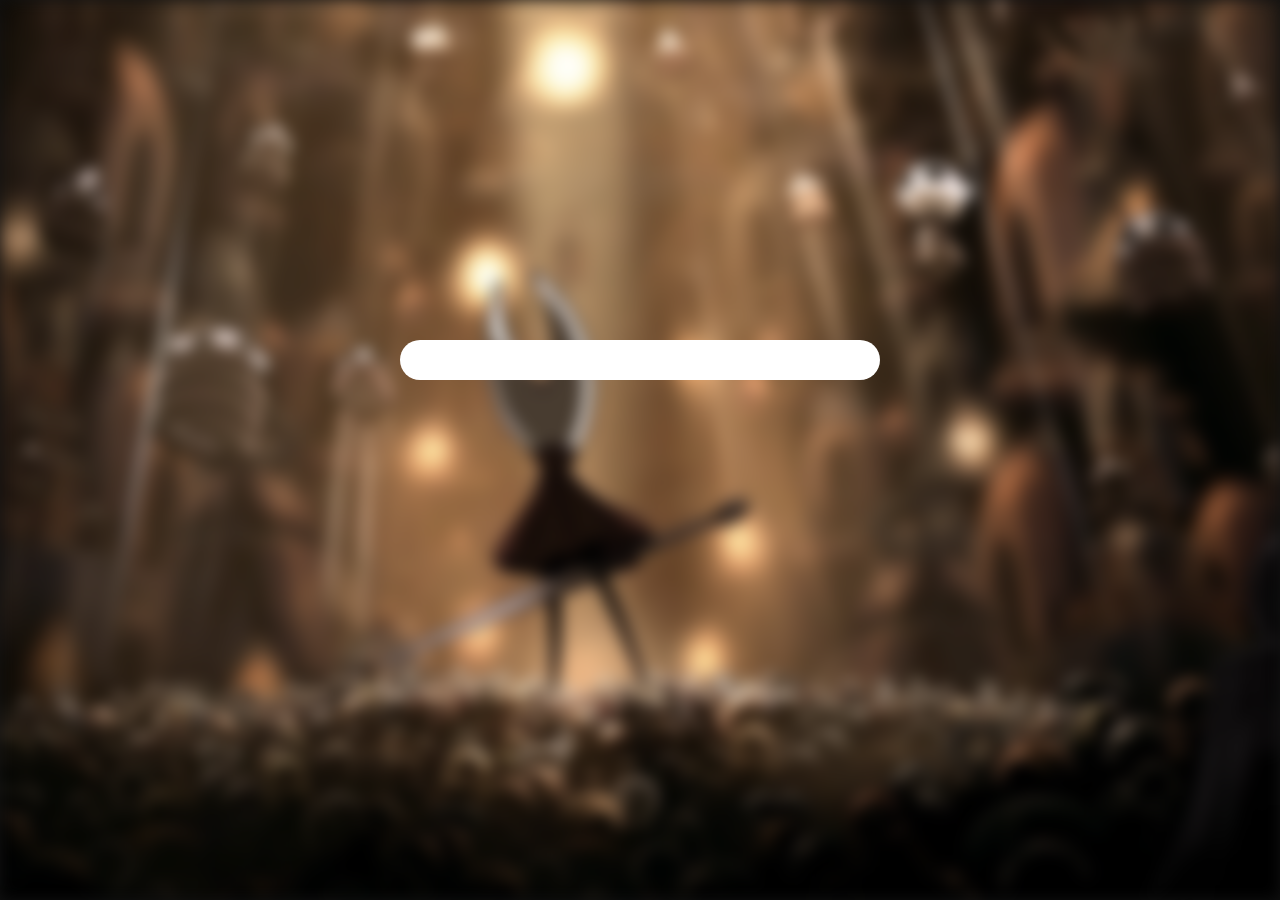
==== index.html @ 6e2f4770 "Redoing login WIP" ====
<!DOCTYPE html>
<html lang="hu">

  <head>
      <meta charset="UTF-8">
      <meta name="viewport" content="width=device-width, initial-scale=1.0">
      <link rel="stylesheet" href="src/index.css">
      <script src="src/jquery-4.0.0.slim.min.js"></script>
      <script src="src/index.js" defer></script>
      <title>Login</title>
  </head>

  <body>
    
    <div class="background"></div>

    <form action="?" id="center" class="center"></form>

    </body>

</html>
---- src/index.css ----
:root {
  --default-light: #e2eaf0;
  --default-dark: #111111;
}

body {
  font-family: 'Gill Sans', 'Gill Sans MT', Calibri, 'Trebuchet MS', sans-serif;
  background-color: var(--default-dark);
  color: var(--default-dark);
  height: 100%;
  margin: 0%;
}

* {
  box-sizing: border-box;
}

.background {
  position: fixed;
  height: 100%;
  width: 100%;
  background-image: url("./assets/silksong_bellhart_scene.jpg");
  background-repeat: no-repeat;
  background-size: cover;
  background-position: center;
  filter: blur(8px);
  z-index: -1;
}

.center {
  position: absolute;
  display: block;
  left: 50%;
  top: 40%;
  transform: translate(-50%, -50%);
  width: 50%;
  background-color: white;
  padding: 20px;
  border-radius: 20px;
  max-width: 480px;
}

.center h1,
.center h2 {
  text-align: center;
}

.center input[type=text],
.center input[type=password] {
  width: 78%; 
}

.center input[type=submit] {
  display: block;
  margin: 0 auto;
  width: 86px;
}

.center input {
  padding: 4px;
  background-color: rgb(242, 242, 242);
  border: none;
  border-bottom: 2px solid black;
  transition: 100ms;
  border-radius: 4px;
  padding: 6px;
  outline: none;
}

.center input:hover {
  background-color: rgb(230, 230, 242);
}

.center input:active,
.center input[type=text]:focus,
.center input[type=password]:focus {
  outline: none;
  background-color: rgb(224, 224, 242);
  border: none;
  border-bottom: 2px solid blue;
}

.center label {
  display: inline-block;
  width: 20%;
  margin: 8px 0;
}
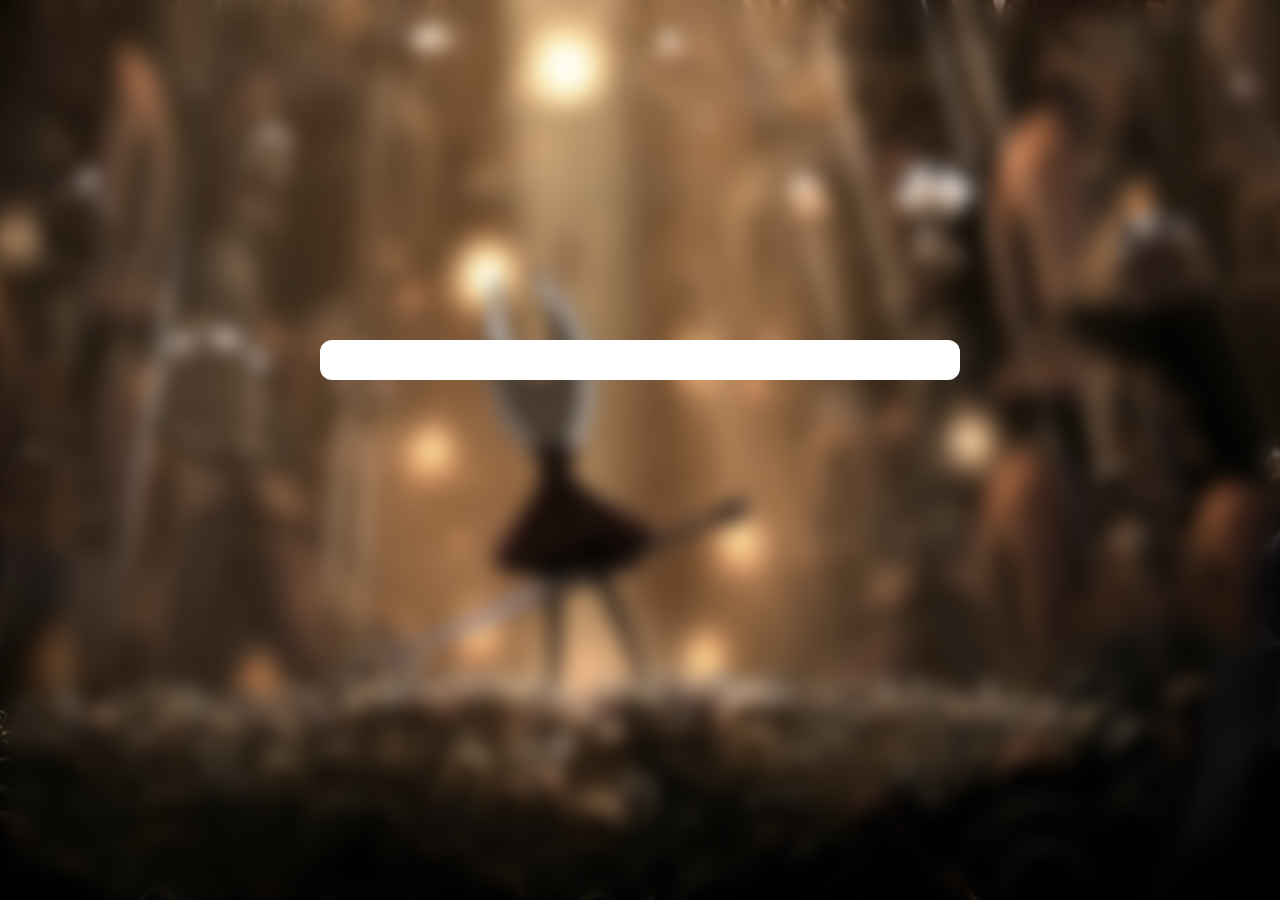
==== commit 1a96292a: "integraded main css into index" ====
--- a/index.html
+++ b/index.html
@@ -4,8 +4,9 @@
   <head>
       <meta charset="UTF-8">
       <meta name="viewport" content="width=device-width, initial-scale=1.0">
-      <link rel="stylesheet" href="src/index.css">
-      <script src="src/jquery-4.0.0.slim.min.js"></script>
+      <link rel="stylesheet" href="./src/index.css">
+      <link rel="stylesheet" href="./src/main.css">
+      <script src="src/jquery-4.0.0.min.js"></script>
       <script src="src/index.js" defer></script>
       <title>Login</title>
   </head>
@@ -14,7 +15,7 @@
     
     <div class="background"></div>
 
-    <form action="?" id="center" class="center"></form>
+    <form id="center" class="center fCtr"></form>
 
     </body>
 
--- a/src/index.css
+++ b/src/index.css
@@ -1,87 +1,60 @@
-:root {
-  --default-light: #e2eaf0;
-  --default-dark: #111111;
-}
 
-body {
-  font-family: 'Gill Sans', 'Gill Sans MT', Calibri, 'Trebuchet MS', sans-serif;
-  background-color: var(--default-dark);
-  color: var(--default-dark);
-  height: 100%;
-  margin: 0%;
-}
-
-* {
-  box-sizing: border-box;
-}
-
-.background {
-  position: fixed;
-  height: 100%;
-  width: 100%;
+.background { 
+  position: absolute;
+  z-index: 0;
+  height: 100vh;
+  width: 100vw;
   background-image: url("./assets/silksong_bellhart_scene.jpg");
   background-repeat: no-repeat;
   background-size: cover;
   background-position: center;
-  filter: blur(8px);
-  z-index: -1;
+}
+
+.background::after {
+  content: "";
+  position: absolute;
+  width: 100%;
+  height: 100%;
+  backdrop-filter: blur(10px);
+}
+
+.error {
+  background-color: var(--clr-main-alt);
+  border-bottom: 1px solid rgb(207, 16, 44);
+  border-radius: 6px;
+  padding: 4px;
+  text-align: center;
 }
 
 .center {
   position: absolute;
-  display: block;
   left: 50%;
   top: 40%;
   transform: translate(-50%, -50%);
-  width: 50%;
-  background-color: white;
+  background-color: var(--clr-main);
   padding: 20px;
-  border-radius: 20px;
-  max-width: 480px;
+  border-radius: 12px;
+  width: 50vmax;
+  max-width: 800px;
+  flex-direction: column;
+}
+
+.inrow {
+  width: 100%;
 }
 
 .center h1,
-.center h2 {
-  text-align: center;
+.center input[type=text],
+.center input[type=password],
+.center input[type=submit] {
+  margin: 8px;
 }
 
-.center input[type=text],
-.center input[type=password] {
-  width: 78%; 
+.center label {
+  margin: 8px 0;
 }
 
 .center input[type=submit] {
-  display: block;
-  margin: 0 auto;
-  width: 86px;
+  width: 20%;
 }
 
-.center input {
-  padding: 4px;
-  background-color: rgb(242, 242, 242);
-  border: none;
-  border-bottom: 2px solid black;
-  transition: 100ms;
-  border-radius: 4px;
-  padding: 6px;
-  outline: none;
-}
-
-.center input:hover {
-  background-color: rgb(230, 230, 242);
-}
-
-.center input:active,
-.center input[type=text]:focus,
-.center input[type=password]:focus {
-  outline: none;
-  background-color: rgb(224, 224, 242);
-  border: none;
-  border-bottom: 2px solid blue;
-}
-
-.center label {
-  display: inline-block;
-  width: 20%;
-  margin: 8px 0;
-}
--- a/src/main.css
+++ b/src/main.css
@@ -0,0 +1,420 @@
+:root {
+  /*Sizes*/
+  --top-header-height: 78px;
+  --top-option-height: 42px;
+  --top-height: calc(var(--top-header-height) + var(--top-option-height));
+  --sidepanel-w: 260px;
+  --side-tab-width: 26px;
+  /*Colors*/
+  --clr-hue: 206;
+  
+  /*default light theme*/
+  --clr-fore: hsl(var(--clr-hue), 100%, 100%);
+  --clr-body: hsl(var(--clr-hue), 12%, 5%);
+  --clr-main: hsl(var(--clr-hue), 0%, 7%);
+  --clr-main-alt: hsl(var(--clr-hue), 8%, 7%);
+  --clr-main-head: hsl(var(--clr-hue), 20%, 7%);
+  --clr-border: hsl(var(--clr-hue), 60%, 17%);
+  --clr-hl: hsl(var(--clr-hue), 80%, 26%);
+}
+
+[data-theme="light"] {
+  --clr-fore: hsl(var(--clr-hue), 100%, 0%);
+  --clr-body: hsl(var(--clr-hue), 12%, 96%);
+  --clr-main: hsl(var(--clr-hue), 0%, 100%);
+  --clr-main-alt: hsl(var(--clr-hue), 20%, 98%);
+  --clr-main-head: hsl(var(--clr-hue), 46%, 98%);
+  --clr-border: hsl(var(--clr-hue), 60%, 70%);
+  --clr-hl: hsl(var(--clr-hue), 80%, 71%);
+}
+
+[data-theme="dark"] .optIcon,
+[data-theme="dark"] .tab img {
+  filter: invert();
+}
+
+[data-theme="amoled"] {
+  --clr-fore: hsl(var(--clr-hue), 100%, 100%);
+  --clr-body: hsl(var(--clr-hue), 0%, 0%);
+  --clr-main: hsl(var(--clr-hue), 0%, 0.7%);
+  --clr-main-alt: hsl(var(--clr-hue), 0%, 0.7%);
+  --clr-main-head: hsl(var(--clr-hue), 90%, 0.7%);
+  --clr-border: hsl(var(--clr-hue), 90%, 10%);
+  --clr-hl: hsl(var(--clr-hue), 90%, 24%);
+}
+
+[data-theme="amoled"] .optIcon,
+[data-theme="amoled"] .tab img {
+  filter: invert();
+}
+
+html, body {
+  font-family: Calibri, 'Trebuchet MS', sans-serif;
+  background-color: var(--clr-body);
+  color: var(--clr-fore);
+  height: 100vh;
+  padding: 0%;
+  margin: 0%;
+}
+
+* {
+  box-sizing: border-box;
+}
+
+h1,
+h2,
+p {
+  font-size: 1em;
+  text-align: center;
+  font-weight: bold;
+  margin: 0;
+}
+
+a {
+  text-decoration: none;
+  color: inherit;
+}
+
+img {
+  height: 100%;
+}
+
+.fCtr {
+  display: flex;
+  align-items: center;
+  justify-content: center;
+}
+
+.fSpc {
+  display: flex;
+  justify-content: space-around;
+}
+
+.setOption {
+  display: flex;
+  flex-direction: row;
+  justify-content: space-between;
+  align-items: center;
+  width: 80%;
+  margin: 2px auto;
+  min-height: 3em;
+}
+
+.setOption label {
+  font-size: 1.4em;
+}
+
+.setOption input[type="range"] {
+  appearance: none;
+  width: 40%;
+  height: .8em;
+  border-radius: 6px;
+  background-color: var(--clr-main-alt);
+  border: 1px solid var(--clr-border);
+  outline: none;
+}
+
+.setOption input[type="range"]::-webkit-slider-thumb,
+.setOption input[type="range"]::-moz-range-thumb {
+  width: 1.4em;
+  height: 1.4em;
+  background-color: var(--clr-hl);
+  outline: none;
+  border: 1px solid var(--clr-fore);
+  border-radius: 50%;
+  cursor: pointer;
+}
+
+/* 
+ * Add touch screen support
+ * Have sidepanel slide only from tab
+ */
+
+@media (min-width: 1201px) {
+  .slider {
+    left: 0;
+    float: left;
+  }
+
+  #tab {
+    display: none;
+  }
+}
+
+@media (max-width: 1200px) {
+  .slider {
+    position: fixed;
+    left: calc(-1 * (var(--sidepanel-w)));
+    z-index: 5;
+    border-right: 2px solid var(--clr-border);
+  }
+}
+
+.slider {
+  background-color: var(--clr-body);
+  transition: left 600ms;
+  height: 100%;
+  width: var(--sidepanel-w);
+}
+
+.sdrActive {
+  left: 0;
+  box-shadow: 12px 0px 12px color-mix(in srgb, var(--clr-body), transparent 40%);
+}
+
+.cover {
+  position: fixed;
+  top: 0;
+  left: 0;
+  bottom: 0;
+  right: 0;
+  z-index: 4;
+  opacity: .20;
+  height: 100vh;
+  width: 100vw;
+  overflow: hidden;
+  background-color: var(--clr-body);
+}
+
+.panel {
+  height: 100%;
+  padding: 0 12px 12px;
+  display: flex;
+  flex-direction: column;
+}
+
+.sideTab {
+  width: var(--side-tab-width);
+  height: inherit;
+  float: left;
+}
+
+.tab {
+  height: 100%;
+  background-color: var(--clr-main);
+  aspect-ratio: 12 / 10;
+}
+
+.tab img {
+  height: 2rem;
+}
+
+.top {
+  min-height: var(--top-header-height);
+  max-height: var(--top-header-height);
+  padding: 6px;
+}
+
+.catDisplay {
+  margin: 0;
+  font-size: 2em;
+}
+
+.menu {
+  border-radius: 50%;
+  height: 100%;
+  /*option for dark logos*/
+  filter: drop-shadow(1px 0 0 var(--clr-main)) drop-shadow(0 -1px 0 var(--clr-main))
+    drop-shadow(-1px 0 0 var(--clr-main)) drop-shadow(0 1px 0 var(--clr-main));
+}
+
+.menu:hover {
+  filter: drop-shadow(1px 0 0 var(--clr-hl)) drop-shadow(0 -1px 0 var(--clr-hl))
+    drop-shadow(-1px 0 0 var(--clr-hl)) drop-shadow(0 1px 0 var(--clr-hl));
+}
+
+.menu:active {
+  filter: drop-shadow(2px 0 0 var(--clr-hl)) drop-shadow(0 -2px 0 var(--clr-hl))
+    drop-shadow(-2px 0 0 var(--clr-hl)) drop-shadow(0 2px 0 var(--clr-hl));
+}
+
+.menu:not(:active) {
+  transition: filter 300ms ease-out;
+}
+
+.bclr,
+.sclr {
+  border: none;
+  color: inherit;
+  border-radius: 6px;
+  background: none;
+}
+
+.sclr {
+  /*border-bottom: 2px solid var(--clr-border);*/
+  width: 100%;
+  max-width: 600px;
+}
+
+.bclr:hover,
+.bclr:focus-visible,
+.sclr:hover {
+  outline: 2px solid var(--clr-hl);
+}
+
+.bclr:active {
+  background-color: var(--clr-hl);
+}
+
+.bclr:not(:active) {
+  transition: background-color 200ms ease-out;
+}
+
+.sclr:focus {
+  background-color: var(--clr-main-alt);
+  box-shadow: 0 2px var(--clr-hl);
+  color: inherit;
+  outline: none;
+}
+
+.sclr:not(:focus) {
+  transition: box-shadow 200ms ease-out, background-color 200ms ease-out;
+}
+
+.options {
+  min-height: var(--top-option-height);
+  max-height: var(--top-option-height);
+  flex-wrap: wrap;
+  width: 100%;
+  align-items: stretch;
+  padding: 6px;
+  border-bottom: 2px solid var(--clr-border);
+}
+
+.options button,
+.options input,
+.options p {
+  height: 100%;
+  aspect-ratio: 1 / 1;
+}
+
+.optIcon {
+  height: 1em;
+}
+
+.catTop {
+  border-bottom: 2px solid var(--clr-border);
+  min-height: var(--top-option-height);
+  max-height: var(--top-option-height);
+  font-size: 1.4em;
+  width: 100%;
+}
+
+.category {
+  margin: 6px;
+  padding: .3em;
+  font-size: 1.2em;
+  text-align: center;
+  scroll-snap-align: start;
+}
+
+.optMiddle {
+  flex-grow: 2;
+  height: 100%;
+}
+
+.optSides {
+  flex-grow: 1;
+  height: 100%;
+  gap: 6px;
+  width: 18%;
+  min-width: 100px;
+}
+
+.sum {
+  overflow: hidden;
+  display: flex;
+  flex-direction: column;
+  height: 100%;
+  border-radius: 12px;
+}
+
+.sumMain {
+  background-color: var(--clr-main);
+}
+
+.container {
+  height: 100%;
+  overflow: auto;
+  display: flex;
+  flex-direction: column;
+}
+
+.catCont {
+  background:
+    linear-gradient( to bottom, var(--clr-body) 4px, transparent 12px),
+    linear-gradient( to top, var(--clr-body) 4px, transparent 12px) 0 100%,
+    linear-gradient(to bottom, var(--clr-border) 2px, transparent 2px),
+    linear-gradient(to top, var(--clr-border) 4px, transparent 4px) 0% 100%;
+  background-attachment: local, local, scroll, scroll;
+  scroll-padding: 6px;
+  scroll-snap-type: y proximity;
+  scrollbar-width: none;
+}
+
+.mainCont {
+  scrollbar-width: none;
+}
+
+.mainCont:focus-visible,
+.mainCont:hover {
+  outline: none;
+  scrollbar-width: auto;
+}
+
+/* || Datatable*/
+
+.dTable {
+  width: 100%;
+  border-spacing: 0;
+  table-layout: fixed;
+  margin-bottom: 12px;
+}
+
+.dTable th,
+.dTable td {
+  min-width: 120px;
+  width: 200px;
+  overflow: hidden;
+  padding: 8px 12px;
+  border-width: 1px;
+  border-left-style: dashed;
+  border-bottom-style: solid;
+  border-color: var(--clr-border);
+  background-color: var(--clr-main);
+}
+
+.resize-handle {
+  position: absolute;
+  top: 0;
+  right: 0px;
+  bottom: 0;
+  background: black;
+  opacity: 0;
+  width: 6px;
+  cursor: col-resize;
+}
+
+.dTable tr:nth-child(odd) td {
+  background-color: var(--clr-main-alt);
+}
+
+.dTable th:nth-child(1),
+.dTable td:nth-child(1) {
+  min-width: 64px;
+  width: 64px;
+  border-left-style: none;
+}
+
+.dTable th {
+  height: 32px;
+  border-bottom-style: double;
+  border-bottom-width: 3px;
+  background-color: var(--clr-main-head);
+  position: sticky;
+  top: 0;
+  z-index: 1;
+}
+
+/*for testing*/
+/*.category:last-child, .dTable tr:last-child td {box-shadow: inset 0 -4px yellow;}
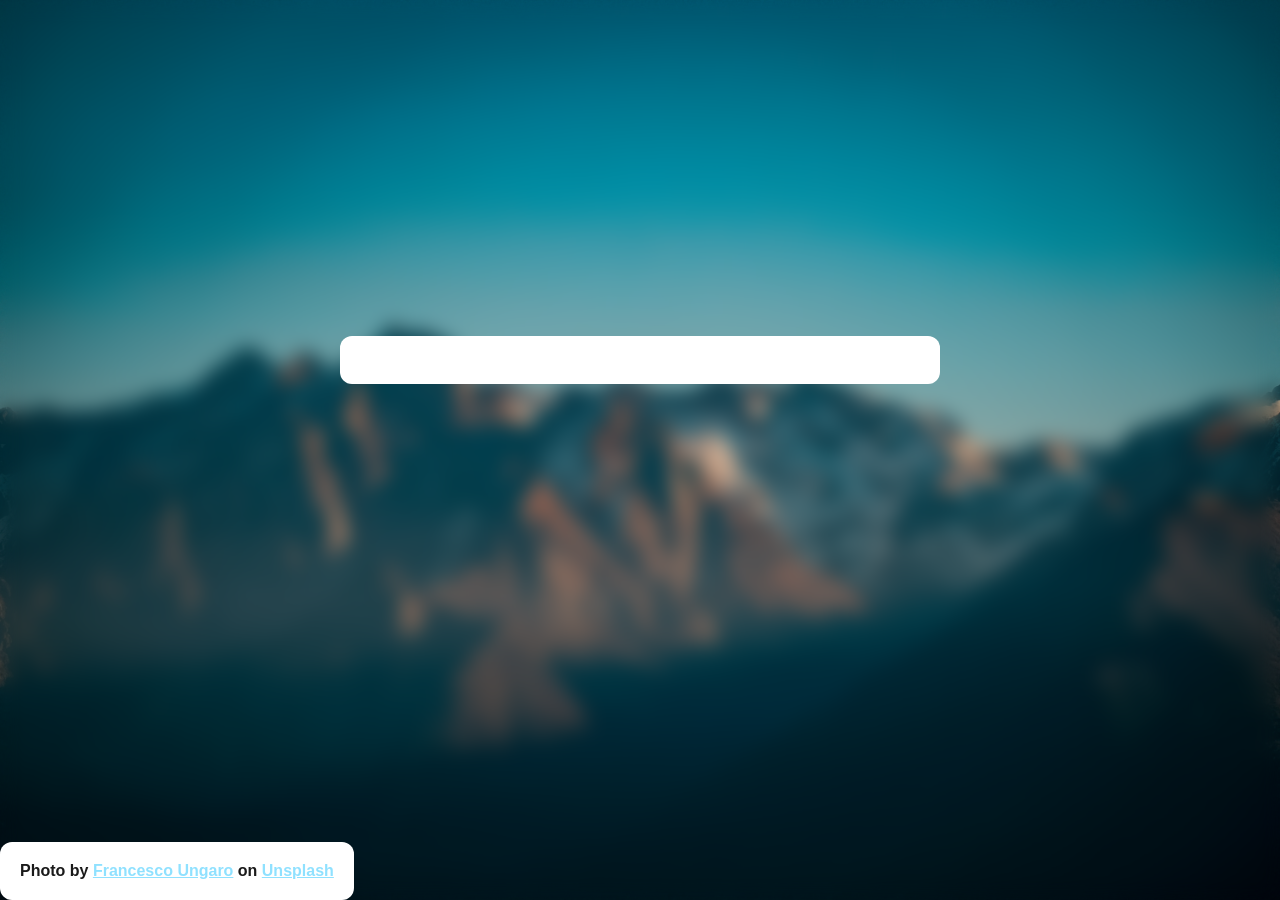
==== commit fd7f5dcf: "Replaced temporary background Added background credit" ====
--- a/index.html
+++ b/index.html
@@ -17,6 +17,12 @@
 
     <form id="center" class="center fCtr"></form>
 
+    <div class="bgCredit">
+      <p>
+        Photo by <a href="https://unsplash.com/@francesco_ungaro?utm_source=unsplash&utm_medium=referral&utm_content=creditCopyText">Francesco Ungaro</a> on <a href="https://unsplash.com/photos/a-view-of-a-mountain-range-from-a-plane-Yg64tDZyQHY?utm_source=unsplash&utm_medium=referral&utm_content=creditCopyText">Unsplash</a>
+      </p>
+    </div>
+
     </body>
 
 </html>
--- a/src/index.css
+++ b/src/index.css
@@ -1,10 +1,9 @@
-
 .background { 
   position: absolute;
   z-index: 0;
   height: 100vh;
   width: 100vw;
-  background-image: url("./assets/silksong_bellhart_scene.jpg");
+  background-image: url("./assets/loginBG.jpg");
   background-repeat: no-repeat;
   background-size: cover;
   background-position: center;
@@ -18,11 +17,25 @@
   backdrop-filter: blur(10px);
 }
 
+.bgCredit {
+  position: absolute;
+  left: 0;
+  bottom: 0;
+  z-index: 2;
+  background-color: var(--clr-main);
+  padding: 20px;
+  border-radius: 12px;
+}
+
+.bgCredit a {
+  text-decoration: underline;
+  color: #8fe1ff;
+}
+
 .error {
-  background-color: var(--clr-main-alt);
-  border-bottom: 1px solid rgb(207, 16, 44);
+  box-shadow: inset 0 -2px red;
   border-radius: 6px;
-  padding: 4px;
+  padding: 0 6px;
   text-align: center;
 }
 
@@ -32,29 +45,36 @@
   top: 40%;
   transform: translate(-50%, -50%);
   background-color: var(--clr-main);
-  padding: 20px;
+  padding: 24px;
   border-radius: 12px;
-  width: 50vmax;
-  max-width: 800px;
+  max-width: 600px;
+  width: 95vw;
   flex-direction: column;
 }
 
 .inrow {
   width: 100%;
+  display: flex;
+  flex-direction: column;
 }
 
 .center h1,
 .center input[type=text],
 .center input[type=password],
 .center input[type=submit] {
-  margin: 8px;
+  margin: 6px;
+  font-size: 1em;
+  height: 2em;
+  width: initial;
 }
 
 .center label {
-  margin: 8px 0;
+  margin: 6px;
+  margin-bottom: 0px;
+  font-weight: bold;
 }
 
 .center input[type=submit] {
-  width: 20%;
+  width: 30%;
+  font-weight: bold;
 }
-
--- a/src/main.css
+++ b/src/main.css
@@ -9,17 +9,19 @@
   --clr-hue: 206;
   
   /*default light theme*/
-  --clr-fore: hsl(var(--clr-hue), 100%, 100%);
+  --clr-fore: hsl(var(--clr-hue), 0%, 100%);
+  --clr-fore-darker: hsl(var(--clr-hue), 50%, 38%);
   --clr-body: hsl(var(--clr-hue), 12%, 5%);
   --clr-main: hsl(var(--clr-hue), 0%, 7%);
   --clr-main-alt: hsl(var(--clr-hue), 8%, 7%);
   --clr-main-head: hsl(var(--clr-hue), 20%, 7%);
-  --clr-border: hsl(var(--clr-hue), 60%, 17%);
+  --clr-border: hsl(var(--clr-hue), 60%, 18%);
   --clr-hl: hsl(var(--clr-hue), 80%, 26%);
 }
 
 [data-theme="light"] {
-  --clr-fore: hsl(var(--clr-hue), 100%, 0%);
+  --clr-fore: hsl(var(--clr-hue), 0%, 10%);
+  --clr-fore-darker: hsl(var(--clr-hue), 50%, 32%);
   --clr-body: hsl(var(--clr-hue), 12%, 96%);
   --clr-main: hsl(var(--clr-hue), 0%, 100%);
   --clr-main-alt: hsl(var(--clr-hue), 20%, 98%);
@@ -34,7 +36,7 @@
 }
 
 [data-theme="amoled"] {
-  --clr-fore: hsl(var(--clr-hue), 100%, 100%);
+  --clr-fore: hsl(var(--clr-hue), 0%, 100%);
   --clr-body: hsl(var(--clr-hue), 0%, 0%);
   --clr-main: hsl(var(--clr-hue), 0%, 0.7%);
   --clr-main-alt: hsl(var(--clr-hue), 0%, 0.7%);
@@ -52,6 +54,7 @@
   font-family: Calibri, 'Trebuchet MS', sans-serif;
   background-color: var(--clr-body);
   color: var(--clr-fore);
+  font-size: 1em;
   height: 100vh;
   padding: 0%;
   margin: 0%;
@@ -61,15 +64,23 @@
   box-sizing: border-box;
 }
 
+p,
 h1,
-h2,
-p {
-  font-size: 1em;
+h2{
+  font-size: 2em;
   text-align: center;
   font-weight: bold;
   margin: 0;
 }
 
+p {
+  font-size: 1em;
+}
+
+h2 {
+  font-size: 1.8em;
+}
+
 a {
   text-decoration: none;
   color: inherit;
@@ -88,41 +99,6 @@
 .fSpc {
   display: flex;
   justify-content: space-around;
-}
-
-.setOption {
-  display: flex;
-  flex-direction: row;
-  justify-content: space-between;
-  align-items: center;
-  width: 80%;
-  margin: 2px auto;
-  min-height: 3em;
-}
-
-.setOption label {
-  font-size: 1.4em;
-}
-
-.setOption input[type="range"] {
-  appearance: none;
-  width: 40%;
-  height: .8em;
-  border-radius: 6px;
-  background-color: var(--clr-main-alt);
-  border: 1px solid var(--clr-border);
-  outline: none;
-}
-
-.setOption input[type="range"]::-webkit-slider-thumb,
-.setOption input[type="range"]::-moz-range-thumb {
-  width: 1.4em;
-  height: 1.4em;
-  background-color: var(--clr-hl);
-  outline: none;
-  border: 1px solid var(--clr-fore);
-  border-radius: 50%;
-  cursor: pointer;
 }
 
 /* 
@@ -130,35 +106,26 @@
  * Have sidepanel slide only from tab
  */
 
-@media (min-width: 1201px) {
-  .slider {
-    left: 0;
-    float: left;
-  }
-
-  #tab {
-    display: none;
-  }
-}
-
-@media (max-width: 1200px) {
-  .slider {
-    position: fixed;
-    left: calc(-1 * (var(--sidepanel-w)));
-    z-index: 5;
-    border-right: 2px solid var(--clr-border);
-  }
-}
-
 .slider {
+  float: left;
+  width: var(--sidepanel-w);
   background-color: var(--clr-body);
-  transition: left 600ms;
-  height: 100%;
-  width: var(--sidepanel-w);
+  transition: transform 600ms;
+  height: 100%;
+  min-width: var(--sidepanel-w);
+}
+
+.shide {
+  position: fixed;
+  transform: translateX(-100%);
+  z-index: 5;
+  border-right: 2px solid var(--clr-border);
+  width: 30vw;
+  max-width: 360px;
 }
 
 .sdrActive {
-  left: 0;
+  transform: none;
   box-shadow: 12px 0px 12px color-mix(in srgb, var(--clr-body), transparent 40%);
 }
 
@@ -196,7 +163,7 @@
 }
 
 .tab img {
-  height: 2rem;
+  height: 2em;
 }
 
 .top {
@@ -205,12 +172,8 @@
   padding: 6px;
 }
 
-.catDisplay {
-  margin: 0;
-  font-size: 2em;
-}
-
 .menu {
+  cursor: pointer;
   border-radius: 50%;
   height: 100%;
   /*option for dark logos*/
@@ -232,12 +195,55 @@
   transition: filter 300ms ease-out;
 }
 
+.selclr,
+.sdclr,
+.chclr,
 .bclr,
 .sclr {
   border: none;
   color: inherit;
   border-radius: 6px;
   background: none;
+  cursor: pointer;
+  appearance: none;
+  outline: none;
+}
+
+.sdclr {
+  width: 18em;
+  height: .8em;
+  border-radius: 6px;
+  background-color: var(--clr-main-head);
+  border: 1px solid var(--clr-border);
+  outline: none;
+}
+
+.selclr,
+.chclr,
+.sdclr::-webkit-slider-thumb,
+.sdclr::-moz-range-thumb {
+  width: 1.6em;
+  height: 1.6em;
+  background-color: var(--clr-main-head);
+  border: 1px solid var(--clr-fore-darker);
+  border-radius: 50%;
+  cursor: pointer;
+}
+
+.sdclr::-webkit-slider-thumb,
+.sdclr::-moz-range-thumb {
+  background-color: var(--clr-border);
+}
+
+.selclr {
+  width: 6em;
+  border-radius: 6px;
+  text-align: center;
+  font-weight: bold;
+}
+
+.chclr {
+  border-radius: 6px;
 }
 
 .sclr {
@@ -246,16 +252,28 @@
   max-width: 600px;
 }
 
+.sdclr:focus-visible::-webkit-slider-thumb,
+.sdclr:focus-visible::-moz-range-thumb,
+.sdclr:active::-webkit-slider-thumb,
+.sdclr:active::-moz-range-thumb,
+.selclr:hover,
+.selclr:focus-visible,
+.chclr:hover,
+.chclr:focus-visible,
 .bclr:hover,
 .bclr:focus-visible,
 .sclr:hover {
   outline: 2px solid var(--clr-hl);
 }
 
+.selclr:active,
+.chclr:checked,
 .bclr:active {
   background-color: var(--clr-hl);
 }
 
+.selclr:not(:active),
+.chclr:not(:checked),
 .bclr:not(:active) {
   transition: background-color 200ms ease-out;
 }
@@ -264,11 +282,33 @@
   background-color: var(--clr-main-alt);
   box-shadow: 0 2px var(--clr-hl);
   color: inherit;
-  outline: none;
 }
 
 .sclr:not(:focus) {
   transition: box-shadow 200ms ease-out, background-color 200ms ease-out;
+}
+
+.setOption {
+  display: flex;
+  flex-direction: row;
+  justify-content: space-between;
+  align-items: center;
+  width: 80%;
+  margin: 12px auto;
+}
+
+@media (max-width: 600px) {
+  .setOption {
+    flex-direction: column;
+    text-align: center;
+  }
+  .sdclr {
+    width: 80%;
+  }
+}
+
+.setOption label {
+  font-size: 1.4em;
 }
 
 .options {
@@ -296,7 +336,6 @@
   border-bottom: 2px solid var(--clr-border);
   min-height: var(--top-option-height);
   max-height: var(--top-option-height);
-  font-size: 1.4em;
   width: 100%;
 }
 
